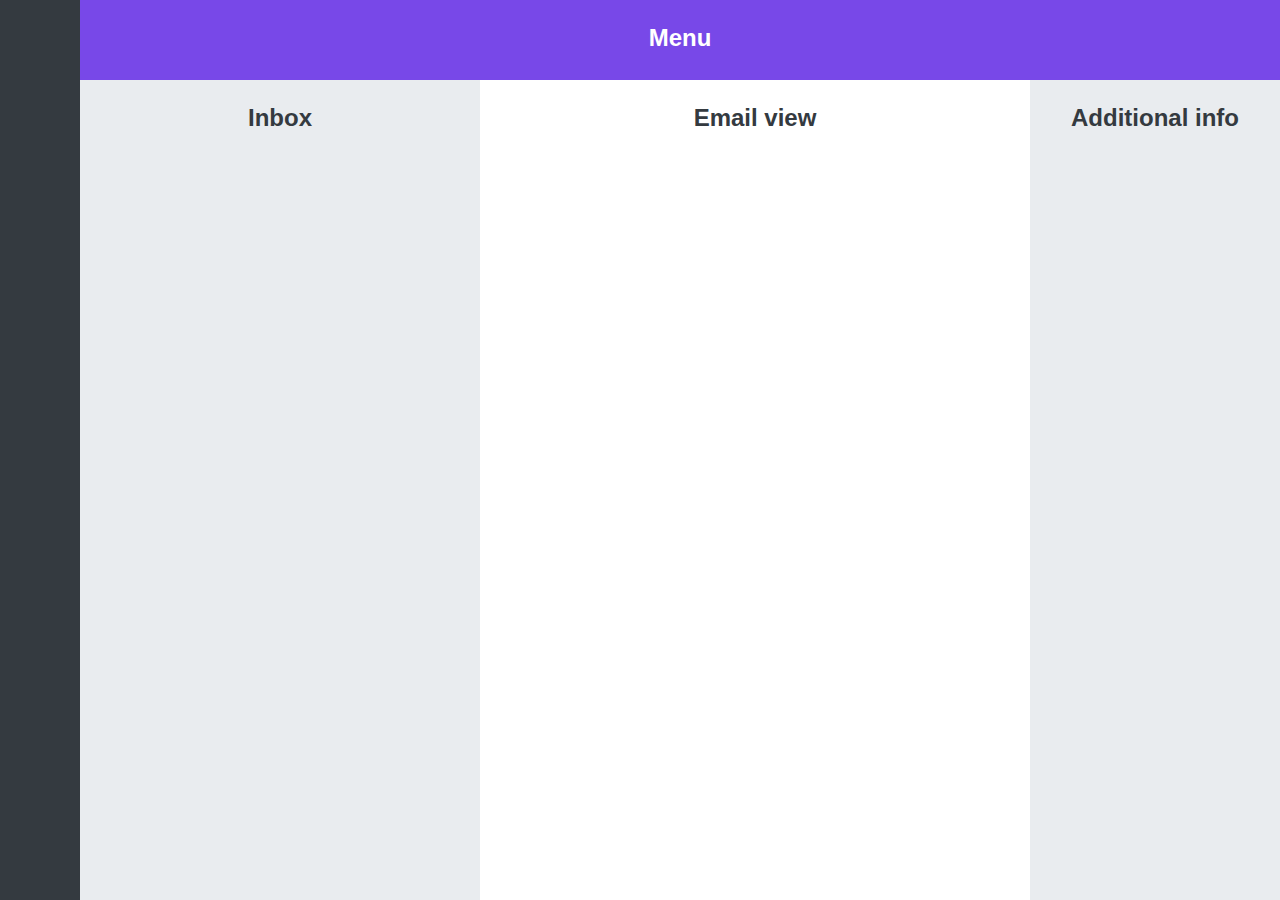
==== web-app.html @ 61e7bcdb "feat: add web-app layout" ====
<!DOCTYPE html>
<html lang="en">
<head>
  <meta charset="UTF-8">
  <meta http-equiv="X-UA-Compatible" content="IE=edge">
  <meta name="viewport" content="width=device-width, initial-scale=1.0">
  <!-- <link href="https://fonts.googleapis.com/css2?family=Inter:wght@400;500;700&display=swap" rel="stylesheet"> -->
  <link rel="stylesheet" href="style/index.css">
  <link rel="stylesheet" href="style/web-app.css">
  <title>Web Application</title>
</head>
<body>
  <nav>Nav</nav>
  <menu>Menu</menu>
  <section>Inbox</section>
  <main>Email view</main>
  <aside>Additional info</aside>
</body>
</html>
---- style/index.css ----
* {
  margin: 0;
  padding: 0;
  box-sizing: border-box;
}

/* ------------------------ */
/* GENERAL STYLES */
/* ------------------------ */
body {
  font-family: 'Inter', sans-serif;
}


/* ------------------------ */
/* NAVBAR */
/* ------------------------ */
.navbar {
  background-color: #8ce99a;
  height: 70px;
  padding: 20px;
}

.navbar-list {
  display: flex;
  justify-content: space-around;
  align-items: center;
  list-style: none;
}

.nav-link {
  text-decoration: none;
  font-size: 24px;
  font-weight: 600;
}

.nav-link:link{
  color: #212529;
}

.nav-link:visited {
  color: #212529;
}

.nav-link:hover {
  color: #495057;
}
---- style/web-app.css ----
body {
  color: #343a40;
  font-size: 24px;
  display: grid;
  grid-template-columns: 80px 400px 1fr 250px;
  grid-template-rows: 80px 1fr;
  height: 100vh;
  text-align: center;
  font-weight: bold;
}

nav, menu, section, main, aside {
  padding-top: 24px;
}

nav {
  background-color: #343a40;
  grid-row: 1 / -1;
}

menu {
  background-color: #7848e8;
  color: #fff;
  grid-column: 2 / -1;
}

section {
  background-color: #e9ecef;
}

aside {
  background-color: #e9ecef;
}
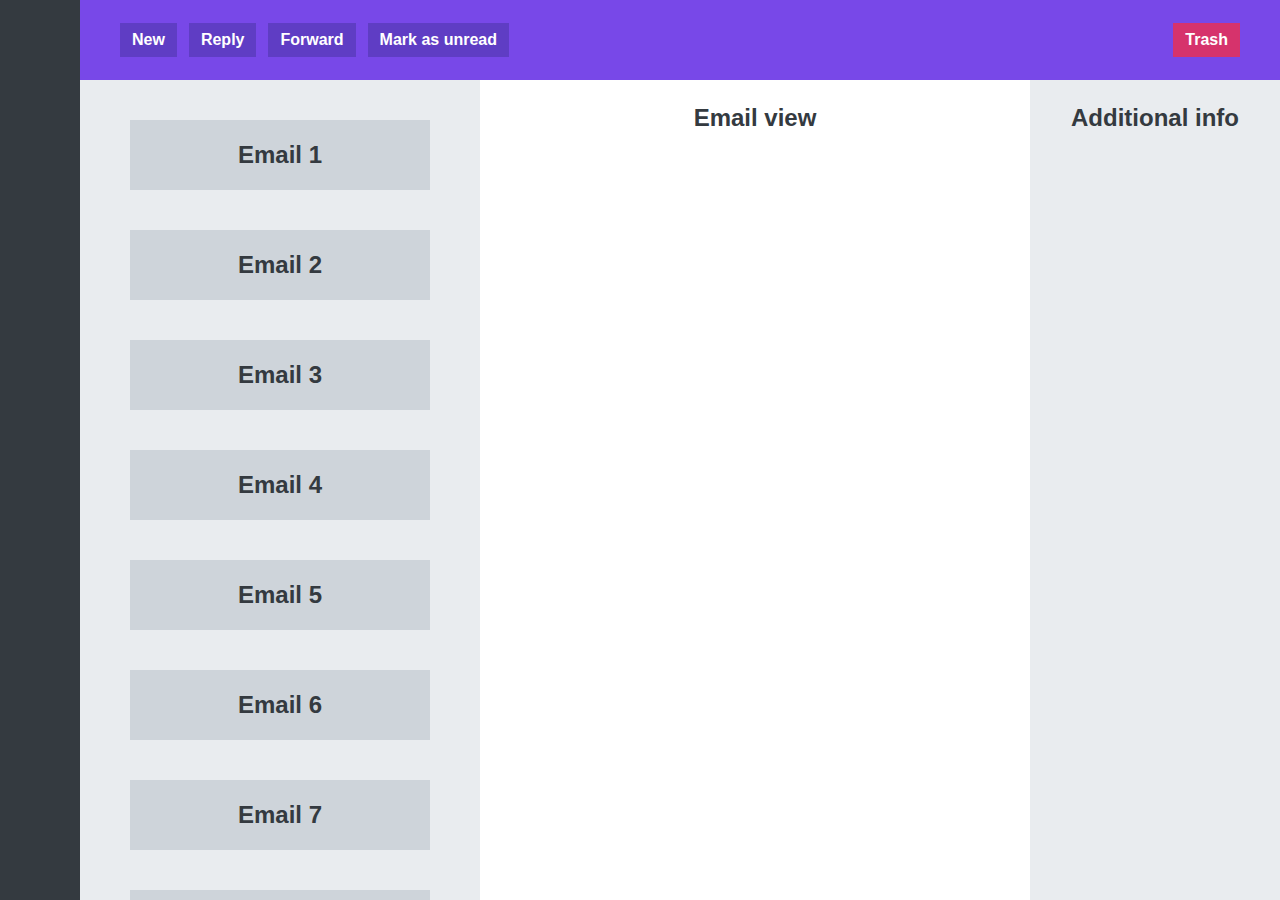
==== commit 139a743b: "feat: add web-app content and flex layout" ====
--- a/web-app.html
+++ b/web-app.html
@@ -11,8 +11,25 @@
 </head>
 <body>
   <nav>Nav</nav>
-  <menu>Menu</menu>
-  <section>Inbox</section>
+  <menu>
+    <button>New</button>
+    <button>Reply</button>
+    <button>Forward</button>
+    <button>Mark as unread</button>
+    <button>Trash</button>
+  </menu>
+  <section>
+    <div class="email">Email 1</div>
+    <div class="email">Email 2</div>
+    <div class="email">Email 3</div>
+    <div class="email">Email 4</div>
+    <div class="email">Email 5</div>
+    <div class="email">Email 6</div>
+    <div class="email">Email 7</div>
+    <div class="email">Email 8</div>
+    <div class="email">Email 9</div>
+    <div class="email">Email 10</div>
+  </section>
   <main>Email view</main>
   <aside>Additional info</aside>
 </body>
--- a/style/web-app.css
+++ b/style/web-app.css
@@ -9,7 +9,7 @@
   font-weight: bold;
 }
 
-nav, menu, section, main, aside {
+nav, section, main, aside {
   padding-top: 24px;
 }
 
@@ -22,12 +22,50 @@
   background-color: #7848e8;
   color: #fff;
   grid-column: 2 / -1;
+  display: flex;
+  align-items: center;
+  gap: 12px;
+  padding: 0 40px;
 }
 
 section {
+  display: flex;
+  padding: 40px;
+  flex-direction: column;
+  align-items: center;
+  gap: 40px;
   background-color: #e9ecef;
+  overflow-y: scroll;
 }
 
 aside {
   background-color: #e9ecef;
+}
+
+button {
+  display: inline-block;
+  font-size: 16px;
+  font-weight: bold;
+  background-color: #5f3dc4;
+  border: none;
+  cursor: pointer;
+  font-size: 16px;
+  color: #fff;
+  padding: 8px 12px;
+}
+
+button:last-child {
+  background-color: #d6336c;
+  margin-left: auto;
+}
+
+.email {
+  height: 70px;
+  width: 300px;
+  background-color: #ced4da;
+  
+  display: flex;
+  align-items: center;
+  justify-content: center;
+  flex-shrink: 0;
 }